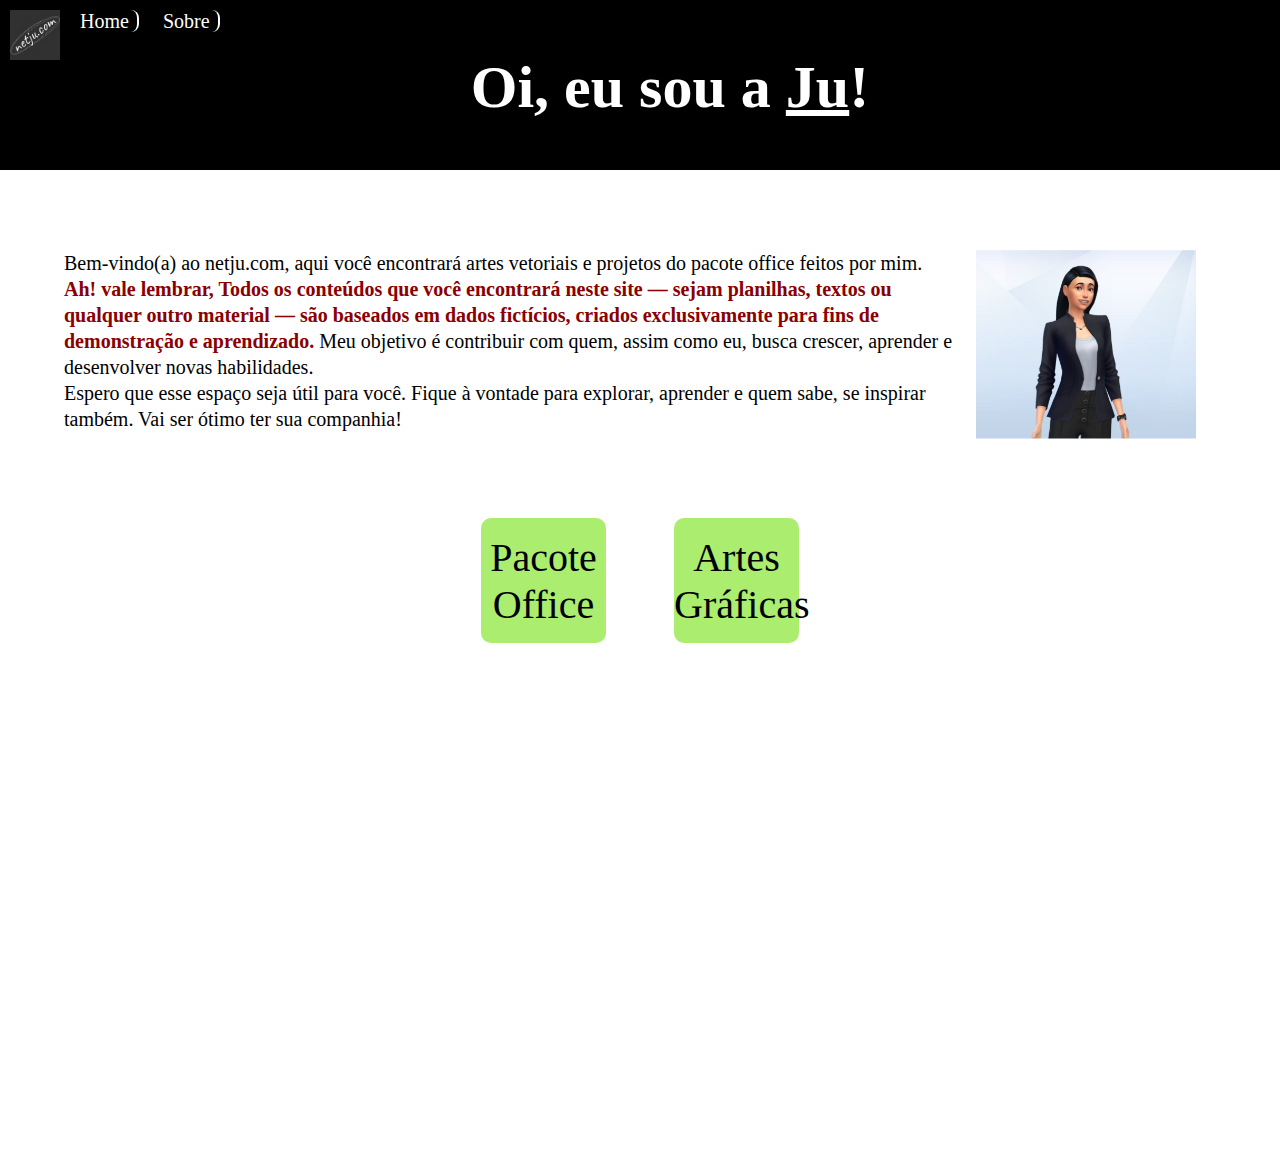
==== index.html @ 339f985f "Update index.html" ====
<!DOCTYPE html>
<html lang="pt-BR">
    <head>
        <meta charset="UTF-8">
        <meta name="viewport" content="width=device-width, initial-scale=1.0">
        <title>netju.com | Projetos MS Office</title>
        <link rel="shortcut icon" type="imagex/png" href="imagens/icone.ico">
        <link href="css/style.css" type="text/css" rel="stylesheet">
    </head>
    <body>
        <header class="top-site">
            <nav class="menu">
                <img id="icone" src="imagens/icone.png" width="50px" alt="icone">
                <a id="home" href="index.html">Home</a>
                <a href="about.html">Sobre</a>
            </nav><!--menu-->
            <h1>Oi, eu sou a <span>Ju</span>!</h1>
        </header><!--top-site-->

        <main class="mid-site">
            <img id="avatar" src="imagens/avatar.png" width="220px" alt="Avatar de Juliane">
            <p>
                Bem-vindo(a) ao netju.com, aqui você encontrará artes vetoriais e projetos do pacote office feitos por mim.
            </p>
            <p>
                <span id="highlight">Ah! vale lembrar, Todos os conteúdos que você encontrará neste site — sejam planilhas, textos ou qualquer outro material — são baseados em dados fictícios, criados exclusivamente para fins de demonstração e aprendizado.</span> Meu objetivo é contribuir com quem, assim como eu, busca crescer, aprender e desenvolver novas habilidades.
            </p>
            <p>
                Espero que esse espaço seja útil para você. Fique à vontade para explorar, aprender e quem sabe, se inspirar também. Vai ser ótimo ter sua companhia!
            </p>
        </main><!--mid-site-->
        <section class="button">
            <br><br>
            <button id="office-button" onclick="window.open('https://drive.google.com/drive/folders/1VfKKfkU8gvkeChDcB6d8pCLqxwX0STwg', '_blank')">Pacote Office</button>
            <button id="design-button" onclick="window.open('https://drive.google.com/drive/folders/1OCTP5miCv4F7557Z1CGMJfXAIlR0TOB0', '_blank')">Artes Gráficas</button>
        </section><!--button-->
    </body>
</html>
---- css/style.css ----
/* Reset CSS */
* {
    margin: 0;
    padding: 0;
    box-sizing: border-box;
}

html, body {
    height: 100%;
}

/* Variables */
:root {
    --main-bg-color: black;
    --main-text-color: white;
    --highlight-color: darkred;
    --font-family-main: 'Freestyle Script';
    --font-size-h1: 60px;
    --font-size-h2: 32px;
    --font-size-p: 20px;
    --font-size-menu: 20px;
    --font-size-button: 40px;
    --button-size: 125px;
}

/* Top Site Section */
.top-site {
    position: fixed;
    top: 0;
    width: 100%;
    height: 170px;
    background-color: var(--main-bg-color);
}

.top-site h1 {
    color: var(--main-text-color);
    text-align: center;
    padding-top: 10px;
    font-family: var(--font-family-main);
    font-size: var(--font-size-h1);
}

.top-site span {
    text-decoration: underline;
}

/* Mid Site Section */
.mid-site {
    margin: 250px 5% 50px 5%;
    display: block;
}

.mid-site p {
    font-size: var(--font-size-p);
    line-height: 1.3;
    text-align: left;
}

.mid-site h2 {
    font-size: var(--font-size-h2);
    text-decoration: underline;
}

/* Highlight */
#highlight {
    color: var(--highlight-color);
    font-weight: bold;
}



/* Menu */
.menu{
    padding: 10px;
}
.menu a {
    margin-left: 20px;
    font-size: var(--font-size-menu);
    color: var(--main-text-color);
    border-right: 2px solid var(--main-text-color);
    border-radius: 8px;
    padding-right: 8px;
    text-decoration: none;
}

.menu a:hover{
    border: 2px solid var(--main-text-color);
    border-radius: 8px;
}

#home {
    margin-left: 20px;
}

/* Image */
#imagem {
    float:left;
    max-width: 40%;
    height: auto;
    margin-right:40px;
    padding-top: 0;
}

#avatar {
    float:right;
    max-width: 40%;
    height: auto;
    margin:0 20px;
    padding-top: 0;
}

#icone{
    float: left;
}

/* Office Button */
#office-button {
    font-size: var(--font-size-button);
    font-family: var(--font-family-main);
    height: var(--button-size);
    width: var(--button-size);
    background: #aaed6f;
    color: black;
    border-radius: 10px;
    border: none;
    cursor: pointer;
}
#office-button:hover{
    background:#88e833;
}

/*Design Button*/
#design-button {
    margin-left:5%; 
    font-size: var(--font-size-button);
    font-family: var(--font-family-main);
    height: var(--button-size);
    width: var(--button-size);
    background: #aaed6f;
    color: black;
    border-radius: 10px;
    border: none;
    cursor: pointer;
}
#design-button:hover{
    background:#88e833;
}

.button{
    text-align: center;
    margin: 0 auto;
    padding-bottom:15px;
}
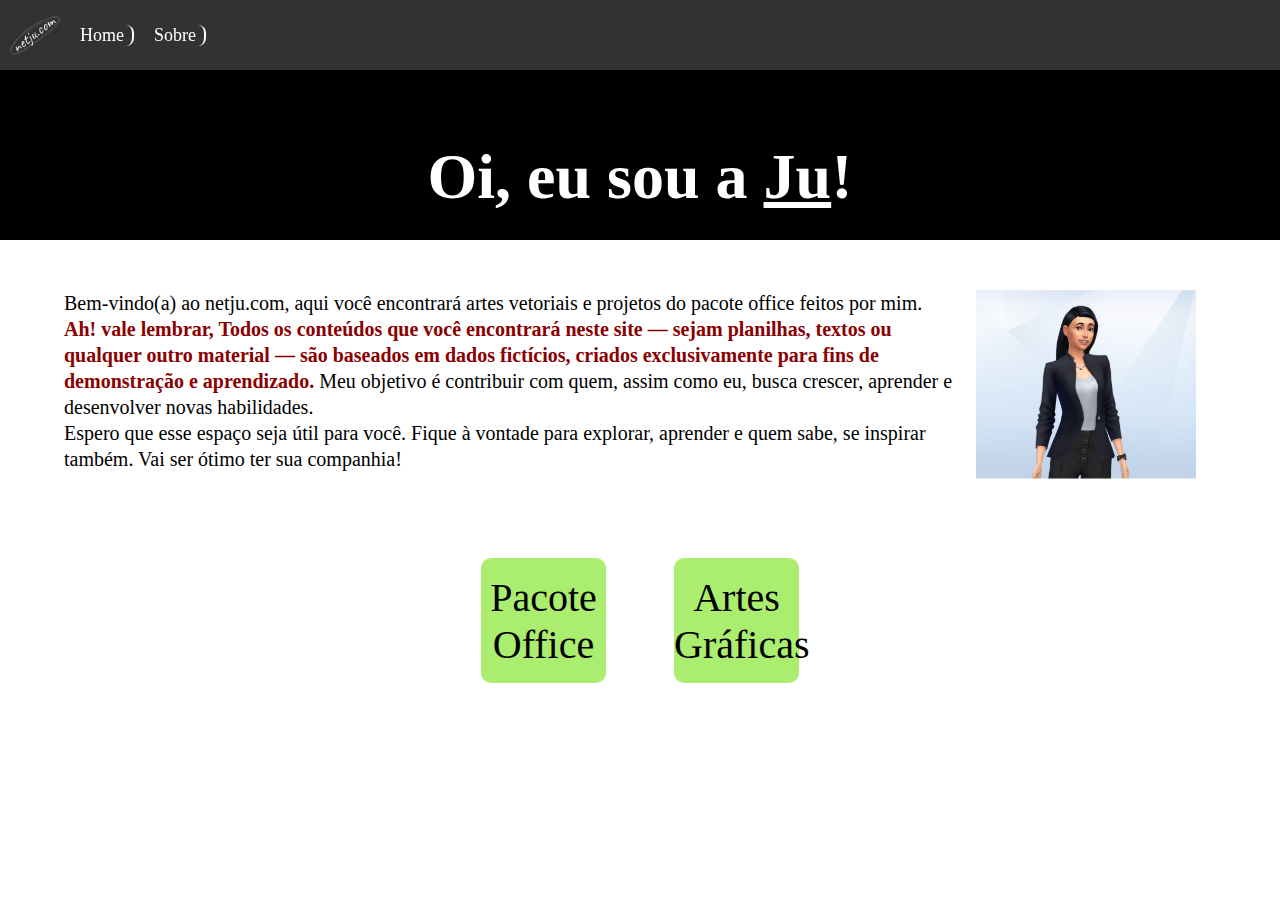
==== commit 14495729: "Update index.html" ====
--- a/index.html
+++ b/index.html
@@ -8,15 +8,15 @@
         <link href="css/style.css" type="text/css" rel="stylesheet">
     </head>
     <body>
+        <nav class="menu">
+            <img id="icone" src="imagens/icone.png" width="50px" alt="icone">
+            <a id="home" href="index.html">Home</a>
+            <a href="about.html">Sobre</a>
+        </nav><!--menu-->
+        <div style="background-color: black; height: 70px;"></div>
         <header class="top-site">
-            <nav class="menu">
-                <img id="icone" src="imagens/icone.png" width="50px" alt="icone">
-                <a id="home" href="index.html">Home</a>
-                <a href="about.html">Sobre</a>
-            </nav><!--menu-->
             <h1>Oi, eu sou a <span>Ju</span>!</h1>
         </header><!--top-site-->
-
         <main class="mid-site">
             <img id="avatar" src="imagens/avatar.png" width="220px" alt="Avatar de Juliane">
             <p>
--- a/css/style.css
+++ b/css/style.css
@@ -14,19 +14,17 @@
     --main-bg-color: black;
     --main-text-color: white;
     --highlight-color: darkred;
-    --font-family-main: 'Freestyle Script';
-    --font-size-h1: 60px;
+    --font-family-main: 'Freestyle Script', cursive;
+    --font-size-h1: 400%;
     --font-size-h2: 32px;
     --font-size-p: 20px;
-    --font-size-menu: 20px;
+    --font-size-menu: 18px;
     --font-size-button: 40px;
     --button-size: 125px;
 }
 
 /* Top Site Section */
 .top-site {
-    position: fixed;
-    top: 0;
     width: 100%;
     height: 170px;
     background-color: var(--main-bg-color);
@@ -35,7 +33,7 @@
 .top-site h1 {
     color: var(--main-text-color);
     text-align: center;
-    padding-top: 10px;
+    padding-top: 70px;
     font-family: var(--font-family-main);
     font-size: var(--font-size-h1);
 }
@@ -46,7 +44,7 @@
 
 /* Mid Site Section */
 .mid-site {
-    margin: 250px 5% 50px 5%;
+    margin: 50px 5%;
     display: block;
 }
 
@@ -71,7 +69,12 @@
 
 /* Menu */
 .menu{
+    width: 100%;
+    background: rgb(100,100,100,0.5);
+    position: fixed;
     padding: 10px;
+    display: flex;
+    align-items: center;
 }
 .menu a {
     margin-left: 20px;
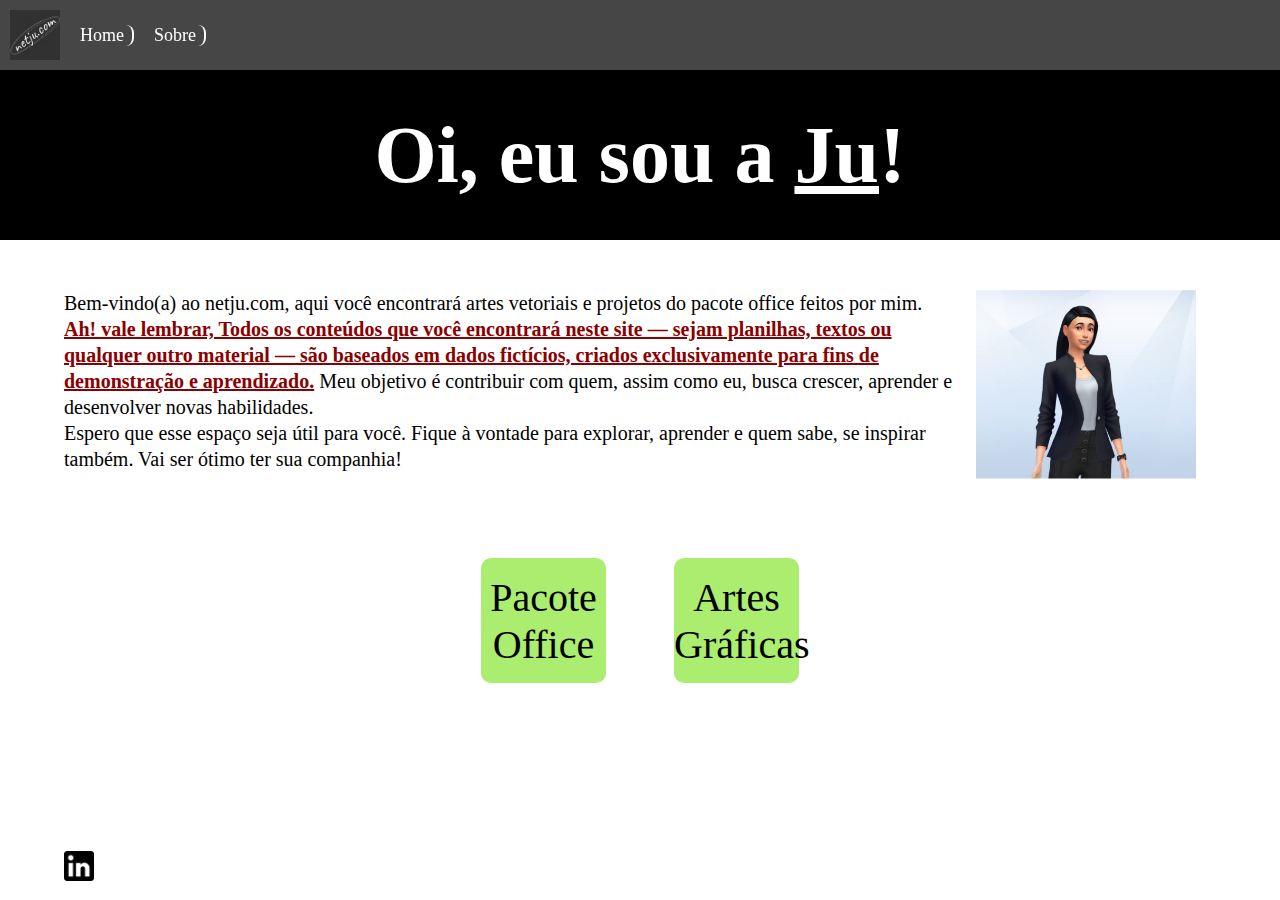
==== commit 29d15b69: "Update index.html" ====
--- a/index.html
+++ b/index.html
@@ -1,38 +1,47 @@
 <!DOCTYPE html>
 <html lang="pt-BR">
-    <head>
-        <meta charset="UTF-8">
-        <meta name="viewport" content="width=device-width, initial-scale=1.0">
-        <title>netju.com | Projetos MS Office</title>
-        <link rel="shortcut icon" type="imagex/png" href="imagens/icone.ico">
-        <link href="css/style.css" type="text/css" rel="stylesheet">
-    </head>
-    <body>
-        <nav class="menu">
-            <img id="icone" src="imagens/icone.png" width="50px" alt="icone">
-            <a id="home" href="index.html">Home</a>
-            <a href="about.html">Sobre</a>
-        </nav><!--menu-->
-        <div style="background-color: black; height: 70px;"></div>
-        <header class="top-site">
-            <h1>Oi, eu sou a <span>Ju</span>!</h1>
-        </header><!--top-site-->
-        <main class="mid-site">
-            <img id="avatar" src="imagens/avatar.png" width="220px" alt="Avatar de Juliane">
-            <p>
-                Bem-vindo(a) ao netju.com, aqui você encontrará artes vetoriais e projetos do pacote office feitos por mim.
-            </p>
-            <p>
-                <span id="highlight">Ah! vale lembrar, Todos os conteúdos que você encontrará neste site — sejam planilhas, textos ou qualquer outro material — são baseados em dados fictícios, criados exclusivamente para fins de demonstração e aprendizado.</span> Meu objetivo é contribuir com quem, assim como eu, busca crescer, aprender e desenvolver novas habilidades.
-            </p>
-            <p>
-                Espero que esse espaço seja útil para você. Fique à vontade para explorar, aprender e quem sabe, se inspirar também. Vai ser ótimo ter sua companhia!
-            </p>
-        </main><!--mid-site-->
-        <section class="button">
-            <br><br>
-            <button id="office-button" onclick="window.open('https://drive.google.com/drive/folders/1VfKKfkU8gvkeChDcB6d8pCLqxwX0STwg', '_blank')">Pacote Office</button>
-            <button id="design-button" onclick="window.open('https://drive.google.com/drive/folders/1OCTP5miCv4F7557Z1CGMJfXAIlR0TOB0', '_blank')">Artes Gráficas</button>
-        </section><!--button-->
-    </body>
+<head>
+    <meta charset="UTF-8">
+    <meta name="viewport" content="width=device-width, initial-scale=1.0">
+    <title>netju.com | Projetos MS Office</title>
+    <link rel="shortcut icon" type="imagex/png" href="imagens/icone.ico">
+    <link href="css/style.css" type="text/css" rel="stylesheet">
+</head>
+<body>
+    <nav class="menu">
+        <img id="icone" src="imagens/icone.png" width="50px" alt="icone">
+        <a id="home" href="index.html">Home</a>
+        <a href="about.html">Sobre</a>
+    </nav><!--menu-->
+    
+    <div style="background-color: black; height: 70px;"></div>
+    
+    <header class="top-site">
+        <h1>Oi, eu sou a <span>Ju</span>!</h1>
+    </header><!--top-site-->
+    
+    <main class="mid-site">
+        <img id="avatar" src="imagens/avatar.png" width="220px" alt="Avatar de Juliane">
+        <p>
+            Bem-vindo(a) ao netju.com, aqui você encontrará artes vetoriais e projetos do pacote office feitos por mim.
+        </p>
+        <p>
+            <span id="highlight">Ah! vale lembrar, Todos os conteúdos que você encontrará neste site — sejam planilhas, textos ou qualquer outro material — são baseados em dados fictícios, criados exclusivamente para fins de demonstração e aprendizado.</span> Meu objetivo é contribuir com quem, assim como eu, busca crescer, aprender e desenvolver novas habilidades.
+        </p>
+        <p>
+            Espero que esse espaço seja útil para você. Fique à vontade para explorar, aprender e quem sabe, se inspirar também. Vai ser ótimo ter sua companhia!
+        </p>
+    </main><!--mid-site-->
+    
+    <section class="button">
+        <br><br>
+        <a class="social" href="https://www.linkedin.com/in/juliane-costa-b2b044207/" target="_blank">
+            <img src="imagens/linkedin.png" width="30px" alt="linkedin">
+        </a>
+        <button id="office-button" onclick="window.open('https://drive.google.com/drive/folders/1VfKKfkU8gvkeChDcB6d8pCLqxwX0STwg', '_blank')">Pacote Office</button>
+        <button id="design-button" onclick="window.open('https://drive.google.com/drive/folders/1OCTP5miCv4F7557Z1CGMJfXAIlR0TOB0', '_blank')">Artes Gráficas</button>
+    </section><!--button-->
+    
+    <div class="social"></div><!--social-->
+</body>
 </html>
--- a/css/style.css
+++ b/css/style.css
@@ -9,13 +9,20 @@
     height: 100%;
 }
 
+@font-face {
+    font-family: 'Freestyle Script';
+    src: url('netju.com/fonts/FreestyleScript.ttf') format('truetype');
+    font-weight: normal;
+    font-style: normal;
+}
+
 /* Variables */
 :root {
     --main-bg-color: black;
     --main-text-color: white;
     --highlight-color: darkred;
-    --font-family-main: 'Freestyle Script', cursive;
-    --font-size-h1: 400%;
+    --font-family-main: "Freestyle Script", cursive;
+    --font-size-h1: 5rem;
     --font-size-h2: 32px;
     --font-size-p: 20px;
     --font-size-menu: 18px;
@@ -28,12 +35,14 @@
     width: 100%;
     height: 170px;
     background-color: var(--main-bg-color);
+    display: flex;
+    justify-content: center;
+    align-items: center;
+    text-align: center;
 }
 
 .top-site h1 {
     color: var(--main-text-color);
-    text-align: center;
-    padding-top: 70px;
     font-family: var(--font-family-main);
     font-size: var(--font-size-h1);
 }
@@ -56,6 +65,9 @@
 
 .mid-site h2 {
     font-size: var(--font-size-h2);
+}
+
+.mid-site span {
     text-decoration: underline;
 }
 
@@ -65,17 +77,17 @@
     font-weight: bold;
 }
 
-
-
 /* Menu */
-.menu{
+.menu {
     width: 100%;
-    background: rgb(100,100,100,0.5);
+    background: rgba(100, 100, 100, 0.7);
     position: fixed;
+    top: 0;
     padding: 10px;
     display: flex;
     align-items: center;
 }
+
 .menu a {
     margin-left: 20px;
     font-size: var(--font-size-menu);
@@ -86,7 +98,7 @@
     text-decoration: none;
 }
 
-.menu a:hover{
+.menu a:hover {
     border: 2px solid var(--main-text-color);
     border-radius: 8px;
 }
@@ -97,22 +109,22 @@
 
 /* Image */
 #imagem {
-    float:left;
+    float: left;
     max-width: 40%;
     height: auto;
-    margin-right:40px;
+    margin-right: 40px;
     padding-top: 0;
 }
 
 #avatar {
-    float:right;
+    float: right;
     max-width: 40%;
     height: auto;
-    margin:0 20px;
+    margin: 0 20px;
     padding-top: 0;
 }
 
-#icone{
+#icone {
     float: left;
 }
 
@@ -128,13 +140,14 @@
     border: none;
     cursor: pointer;
 }
-#office-button:hover{
-    background:#88e833;
+
+#office-button:hover {
+    background: #88e833;
 }
 
-/*Design Button*/
+/* Design Button */
 #design-button {
-    margin-left:5%; 
+    margin-left: 5%;
     font-size: var(--font-size-button);
     font-family: var(--font-family-main);
     height: var(--button-size);
@@ -145,12 +158,19 @@
     border: none;
     cursor: pointer;
 }
-#design-button:hover{
-    background:#88e833;
+
+#design-button:hover {
+    background: #88e833;
 }
 
-.button{
+.button {
     text-align: center;
     margin: 0 auto;
-    padding-bottom:15px;
+    padding-bottom: 20px;
 }
+
+.social {
+    position: absolute;
+    left: 5%;
+    bottom: 15px;
+}
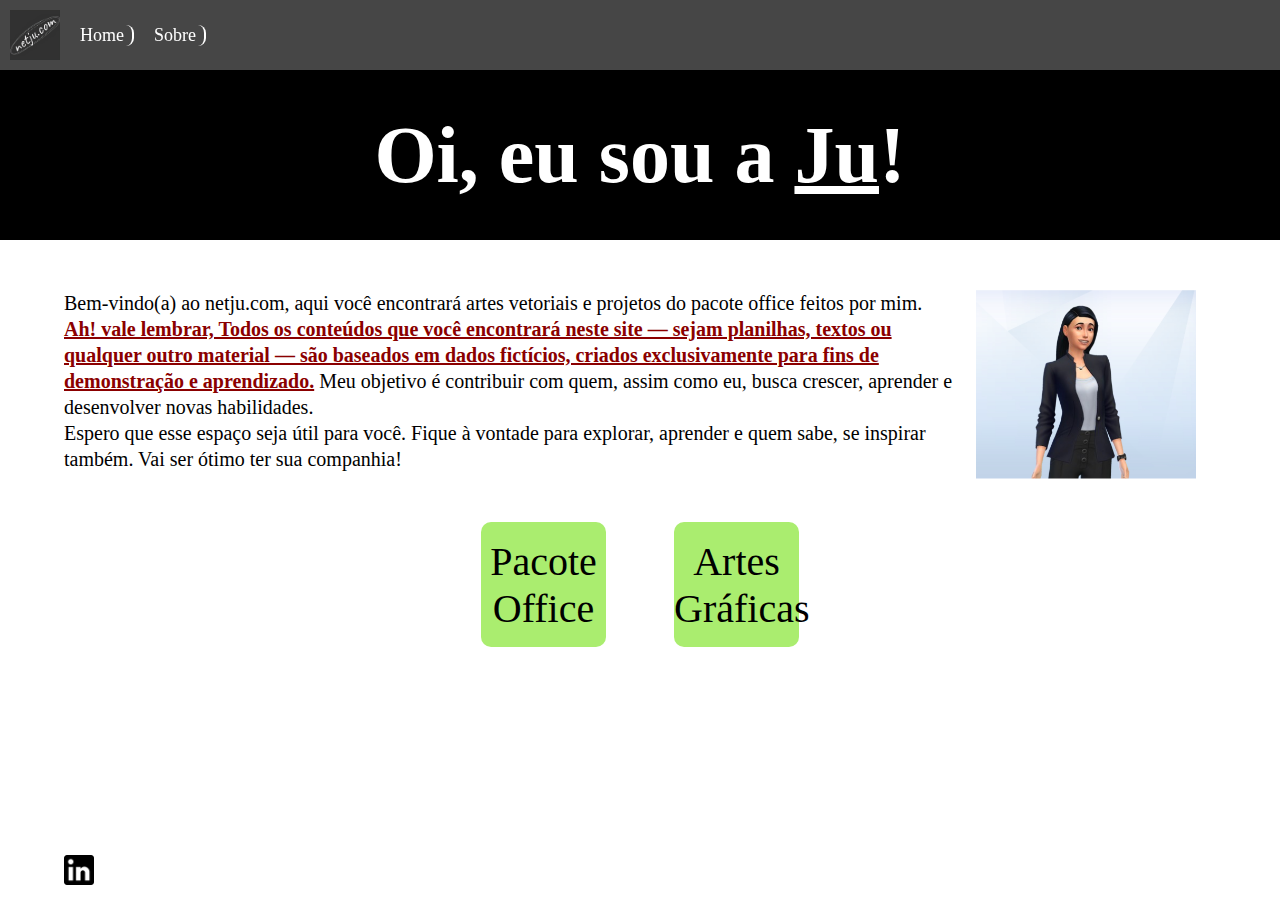
==== commit abdb37fc: "Update index.html" ====
--- a/index.html
+++ b/index.html
@@ -34,14 +34,14 @@
     </main><!--mid-site-->
     
     <section class="button">
-        <br><br>
-        <a class="social" href="https://www.linkedin.com/in/juliane-costa-b2b044207/" target="_blank">
-            <img src="imagens/linkedin.png" width="30px" alt="linkedin">
-        </a>
         <button id="office-button" onclick="window.open('https://drive.google.com/drive/folders/1VfKKfkU8gvkeChDcB6d8pCLqxwX0STwg', '_blank')">Pacote Office</button>
         <button id="design-button" onclick="window.open('https://drive.google.com/drive/folders/1OCTP5miCv4F7557Z1CGMJfXAIlR0TOB0', '_blank')">Artes Gráficas</button>
     </section><!--button-->
     
-    <div class="social"></div><!--social-->
+    <div class="social">
+        <a href="https://www.linkedin.com/in/juliane-costa-b2b044207/" target="_blank">
+            <img src="imagens/linkedin.png" width="30px" alt="linkedin">
+        </a>
+    </div><!--social-->
 </body>
 </html>
--- a/css/style.css
+++ b/css/style.css
@@ -11,7 +11,7 @@
 
 @font-face {
     font-family: 'Freestyle Script';
-    src: url('netju.com/fonts/FreestyleScript.ttf') format('truetype');
+    src: url('netju.com/fonts/FreestyleScript.ttf') format('truetype'), src: url('netju.com/fonts/FreestyleScript.woff2') format('woff2');
     font-weight: normal;
     font-style: normal;
 }
@@ -21,7 +21,7 @@
     --main-bg-color: black;
     --main-text-color: white;
     --highlight-color: darkred;
-    --font-family-main: "Freestyle Script", cursive;
+    --font-family-main: 'Freestyle Script', cursive;
     --font-size-h1: 5rem;
     --font-size-h2: 32px;
     --font-size-p: 20px;
@@ -172,5 +172,5 @@
 .social {
     position: absolute;
     left: 5%;
-    bottom: 15px;
+    top: 95%;
 }
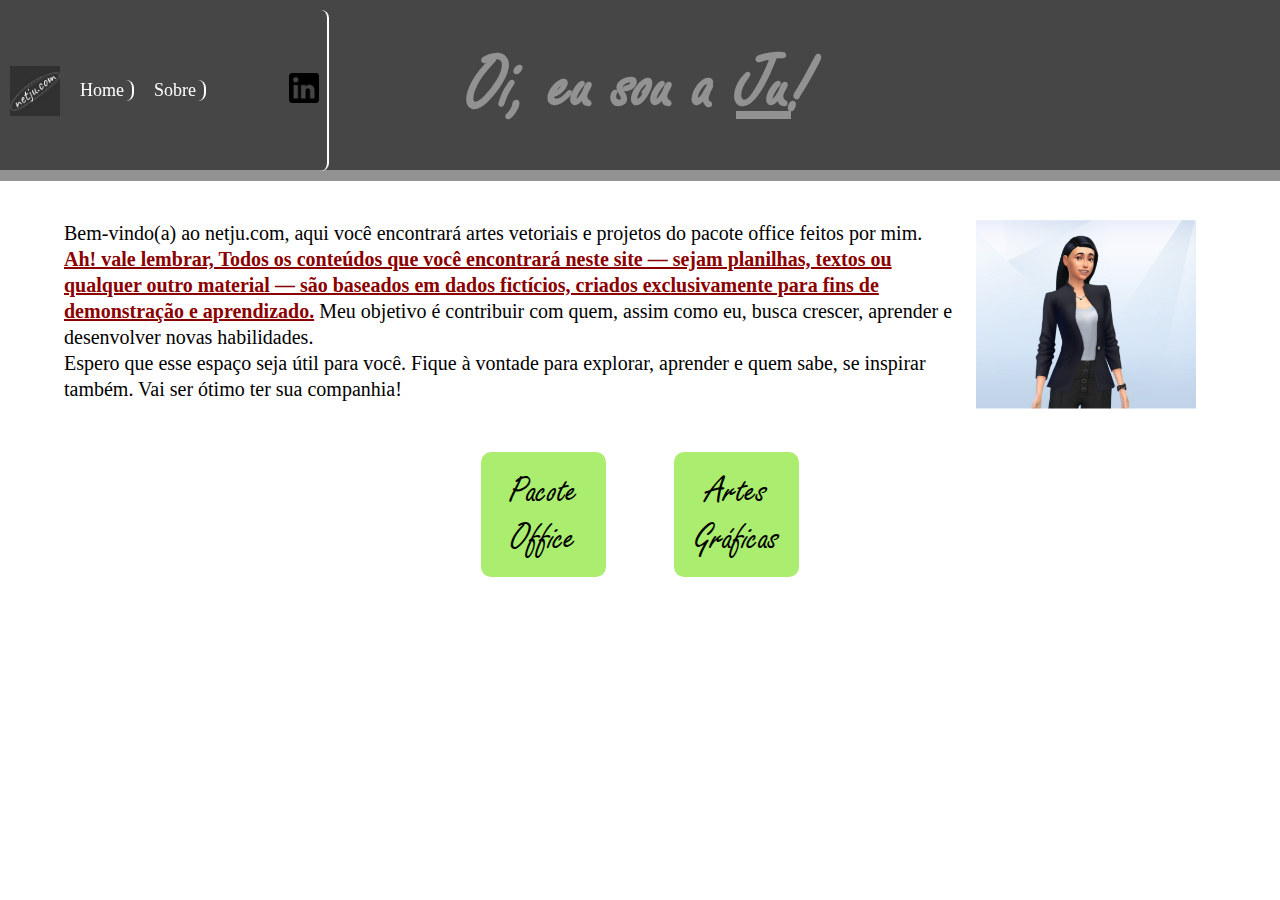
==== commit 18362886: "Update index.html" ====
--- a/index.html
+++ b/index.html
@@ -10,12 +10,13 @@
 <body>
     <nav class="menu">
         <img id="icone" src="imagens/icone.png" width="50px" alt="icone">
-        <a id="home" href="index.html">Home</a>
-        <a href="about.html">Sobre</a>
+        <a id="home" class="pages" href="index.html">Home</a>
+        <a class="pages" href="about.html">Sobre</a>
+        <a class="social" href="https://www.linkedin.com/in/juliane-costa-b2b044207/" target="_blank">
+            <img src="imagens/linkedin.png" width="30px" alt="linkedin">
+        </a>
     </nav><!--menu-->
-    
-    <div style="background-color: black; height: 70px;"></div>
-    
+
     <header class="top-site">
         <h1>Oi, eu sou a <span>Ju</span>!</h1>
     </header><!--top-site-->
@@ -37,11 +38,5 @@
         <button id="office-button" onclick="window.open('https://drive.google.com/drive/folders/1VfKKfkU8gvkeChDcB6d8pCLqxwX0STwg', '_blank')">Pacote Office</button>
         <button id="design-button" onclick="window.open('https://drive.google.com/drive/folders/1OCTP5miCv4F7557Z1CGMJfXAIlR0TOB0', '_blank')">Artes Gráficas</button>
     </section><!--button-->
-    
-    <div class="social">
-        <a href="https://www.linkedin.com/in/juliane-costa-b2b044207/" target="_blank">
-            <img src="imagens/linkedin.png" width="30px" alt="linkedin">
-        </a>
-    </div><!--social-->
 </body>
 </html>
--- a/css/style.css
+++ b/css/style.css
@@ -10,8 +10,8 @@
 }
 
 @font-face {
-    font-family: 'Freestyle Script';
-    src: url('netju.com/fonts/FreestyleScript.ttf') format('truetype'), src: url('netju.com/fonts/FreestyleScript.woff2') format('woff2');
+    font-family: "Freestyle Script";
+    src: url("../fonts/FreestyleScript.ttf") format("truetype"), url("../fonts/FreestyleScript.woff2") format("woff2");
     font-weight: normal;
     font-style: normal;
 }
@@ -21,7 +21,7 @@
     --main-bg-color: black;
     --main-text-color: white;
     --highlight-color: darkred;
-    --font-family-main: 'Freestyle Script', cursive;
+    --font-family-main: "Freestyle Script", cursive;
     --font-size-h1: 5rem;
     --font-size-h2: 32px;
     --font-size-p: 20px;
@@ -139,6 +139,7 @@
     border-radius: 10px;
     border: none;
     cursor: pointer;
+    display: inline-block;
 }
 
 #office-button:hover {
@@ -157,6 +158,7 @@
     border-radius: 10px;
     border: none;
     cursor: pointer;
+    display: inline-block;
 }
 
 #design-button:hover {
@@ -170,7 +172,5 @@
 }
 
 .social {
-    position: absolute;
-    left: 5%;
-    top: 95%;
+    padding: 5%;
 }
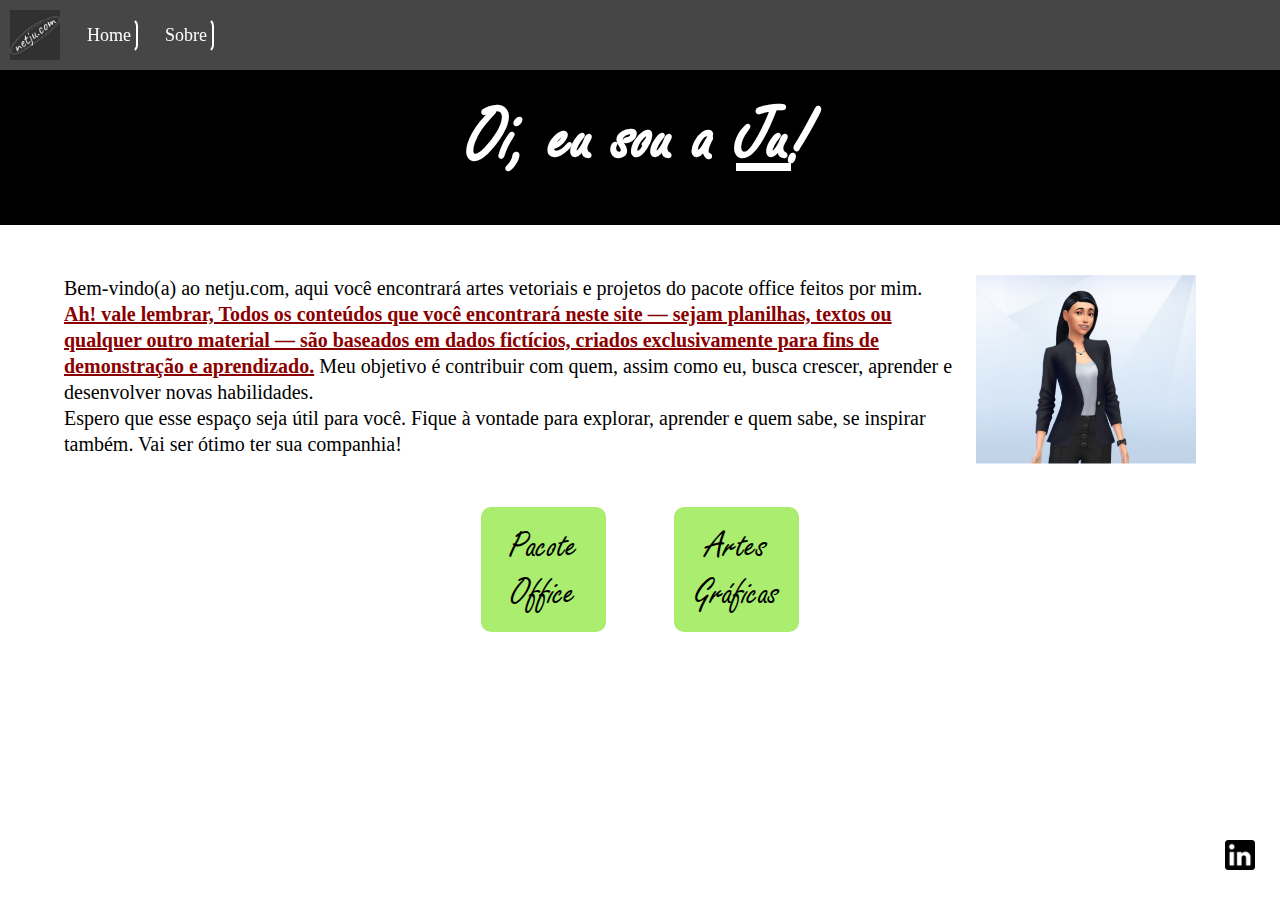
==== commit 6785ed84: "Update index.html" ====
--- a/index.html
+++ b/index.html
@@ -2,8 +2,13 @@
 <html lang="pt-BR">
 <head>
     <meta charset="UTF-8">
-    <meta name="viewport" content="width=device-width, initial-scale=1.0">
     <title>netju.com | Projetos MS Office</title>
+    <meta name="viewport" content="width=device-width, initial-scale=1.0,maximum-scale=1.0">
+    <meta name="description" content="netju.com | Projetos MS Office">
+    <meta name="keywords" content="netju, juliane costa, projetos ms office, artes gráficas, pacote office, estudos, aprendizado, desenvolvimento">
+    <meta name="author" content="Juliane Costa">
+    <meta name="robots" content="index, follow">
+    <meta name="googlebot" content="index, follow">
     <link rel="shortcut icon" type="imagex/png" href="imagens/icone.ico">
     <link href="css/style.css" type="text/css" rel="stylesheet">
 </head>
--- a/css/style.css
+++ b/css/style.css
@@ -10,8 +10,8 @@
 }
 
 @font-face {
-    font-family: "Freestyle Script";
-    src: url("../fonts/FreestyleScript.ttf") format("truetype"), url("../fonts/FreestyleScript.woff2") format("woff2");
+    font-family: 'Freestyle Script';
+    src: url('../fonts/FreestyleScript.ttf') format('truetype'), url('../fonts/FreestyleScript.woff2') format('woff2');
     font-weight: normal;
     font-style: normal;
 }
@@ -30,53 +30,6 @@
     --button-size: 125px;
 }
 
-/* Top Site Section */
-.top-site {
-    width: 100%;
-    height: 170px;
-    background-color: var(--main-bg-color);
-    display: flex;
-    justify-content: center;
-    align-items: center;
-    text-align: center;
-}
-
-.top-site h1 {
-    color: var(--main-text-color);
-    font-family: var(--font-family-main);
-    font-size: var(--font-size-h1);
-}
-
-.top-site span {
-    text-decoration: underline;
-}
-
-/* Mid Site Section */
-.mid-site {
-    margin: 50px 5%;
-    display: block;
-}
-
-.mid-site p {
-    font-size: var(--font-size-p);
-    line-height: 1.3;
-    text-align: left;
-}
-
-.mid-site h2 {
-    font-size: var(--font-size-h2);
-}
-
-.mid-site span {
-    text-decoration: underline;
-}
-
-/* Highlight */
-#highlight {
-    color: var(--highlight-color);
-    font-weight: bold;
-}
-
 /* Menu */
 .menu {
     width: 100%;
@@ -92,19 +45,78 @@
     margin-left: 20px;
     font-size: var(--font-size-menu);
     color: var(--main-text-color);
+    padding: 5px;
+    text-decoration: none;
+}
+
+.pages {
+    border: 2px solid transparent;
     border-right: 2px solid var(--main-text-color);
     border-radius: 8px;
-    padding-right: 8px;
-    text-decoration: none;
-}
-
-.menu a:hover {
+    transition: all 0.2s ease;
+}
+
+.pages:hover {
     border: 2px solid var(--main-text-color);
     border-radius: 8px;
+    padding: 5px;
+    transform: scale(1.1);
 }
 
 #home {
     margin-left: 20px;
+}
+
+/* Top Site Section */
+.top-site {
+    width: 100%;
+    height:25vh ;
+    background-image: url('../imagens/cover-black.jpg');
+    background-size: cover;
+    background-position: center;
+    background-color: var(--main-bg-color);
+    display: flex;
+    background-attachment: fixed;
+    justify-content: center;
+    align-items: center;
+    text-align: center;
+}
+
+.top-site h1 {
+    padding-top: 50px;
+    color: var(--main-text-color);
+    font-family: var(--font-family-main);
+    font-size: var(--font-size-h1);
+}
+
+.top-site span {
+    text-decoration: underline;
+}
+
+/* Mid Site Section */
+.mid-site {
+    margin: 50px 5%;
+    display: block;
+}
+
+.mid-site p {
+    font-size: var(--font-size-p);
+    line-height: 1.3;
+    text-align: left;
+}
+
+.mid-site h2 {
+    font-size: var(--font-size-h2);
+}
+
+.mid-site span {
+    text-decoration: underline;
+}
+
+/* Highlight */
+#highlight {
+    color: var(--highlight-color);
+    font-weight: bold;
 }
 
 /* Image */
@@ -138,12 +150,16 @@
     color: black;
     border-radius: 10px;
     border: none;
+    background-clip: padding-box;
     cursor: pointer;
     display: inline-block;
+    transition: all 0.2s ease;
+
 }
 
 #office-button:hover {
     background: #88e833;
+    transform: scale(1.05);
 }
 
 /* Design Button */
@@ -157,12 +173,15 @@
     color: black;
     border-radius: 10px;
     border: none;
+    background-clip: padding-box;
     cursor: pointer;
     display: inline-block;
+    transition: all 0.2s ease;
 }
 
 #design-button:hover {
     background: #88e833;
+    transform: scale(1.05);
 }
 
 .button {
@@ -172,5 +191,16 @@
 }
 
 .social {
-    padding: 5%;
-}
+    background-color: white;
+    position: fixed;
+    right: 20px;
+    bottom: 20px;
+    z-index: 1000;
+    border: none;
+}
+
+@media screen and (max-width: 768px){
+    .mid-site{
+        padding: 0 20px;
+    }
+}
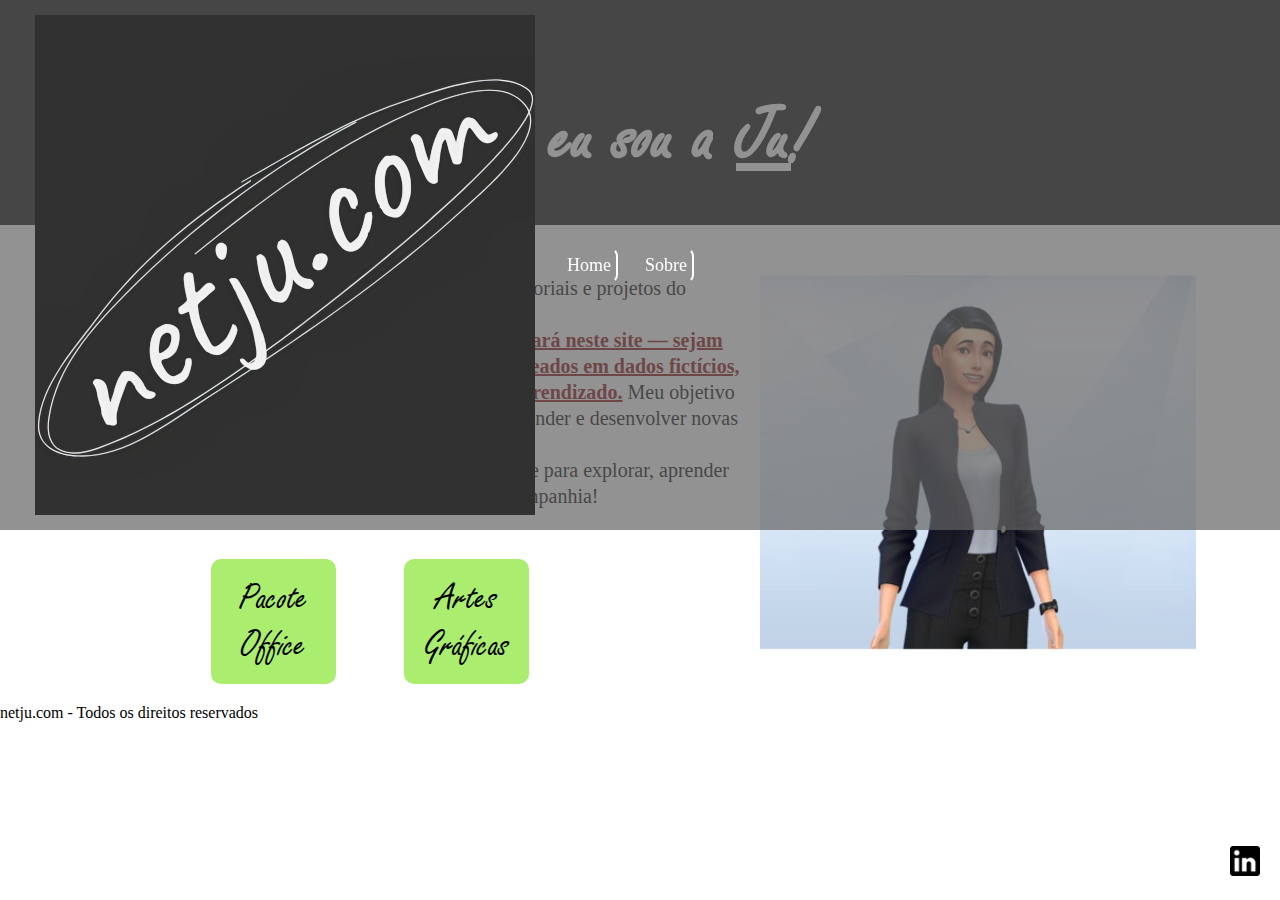
==== commit eda72cbb: "Update index.html" ====
--- a/index.html
+++ b/index.html
@@ -14,20 +14,18 @@
 </head>
 <body>
     <nav class="menu">
-        <img id="icone" src="imagens/icone.png" width="50px" alt="icone">
+        <a id="icone-link" href="index.html"><img id="icone" src="imagens/icone.png" alt="icone"></a>
         <a id="home" class="pages" href="index.html">Home</a>
         <a class="pages" href="about.html">Sobre</a>
-        <a class="social" href="https://www.linkedin.com/in/juliane-costa-b2b044207/" target="_blank">
-            <img src="imagens/linkedin.png" width="30px" alt="linkedin">
-        </a>
     </nav><!--menu-->
+    <div class="clear"></div>
 
     <header class="top-site">
         <h1>Oi, eu sou a <span>Ju</span>!</h1>
     </header><!--top-site-->
     
     <main class="mid-site">
-        <img id="avatar" src="imagens/avatar.png" width="220px" alt="Avatar de Juliane">
+        <img id="avatar" src="imagens/avatar.png" alt="Avatar de Juliane">
         <p>
             Bem-vindo(a) ao netju.com, aqui você encontrará artes vetoriais e projetos do pacote office feitos por mim.
         </p>
@@ -38,10 +36,18 @@
             Espero que esse espaço seja útil para você. Fique à vontade para explorar, aprender e quem sabe, se inspirar também. Vai ser ótimo ter sua companhia!
         </p>
     </main><!--mid-site-->
+    <div class="clear"></div>
     
     <section class="button">
         <button id="office-button" onclick="window.open('https://drive.google.com/drive/folders/1VfKKfkU8gvkeChDcB6d8pCLqxwX0STwg', '_blank')">Pacote Office</button>
         <button id="design-button" onclick="window.open('https://drive.google.com/drive/folders/1OCTP5miCv4F7557Z1CGMJfXAIlR0TOB0', '_blank')">Artes Gráficas</button>
     </section><!--button-->
+
+    <footer>
+        <p>netju.com - Todos os direitos reservados</p>
+        <a class="social" href="https://www.linkedin.com/in/juliane-costa-b2b044207/" target="_blank">
+            <img src="imagens/linkedin.png" width="30px" alt="linkedin">
+        </a>
+    </footer>
 </body>
 </html>
